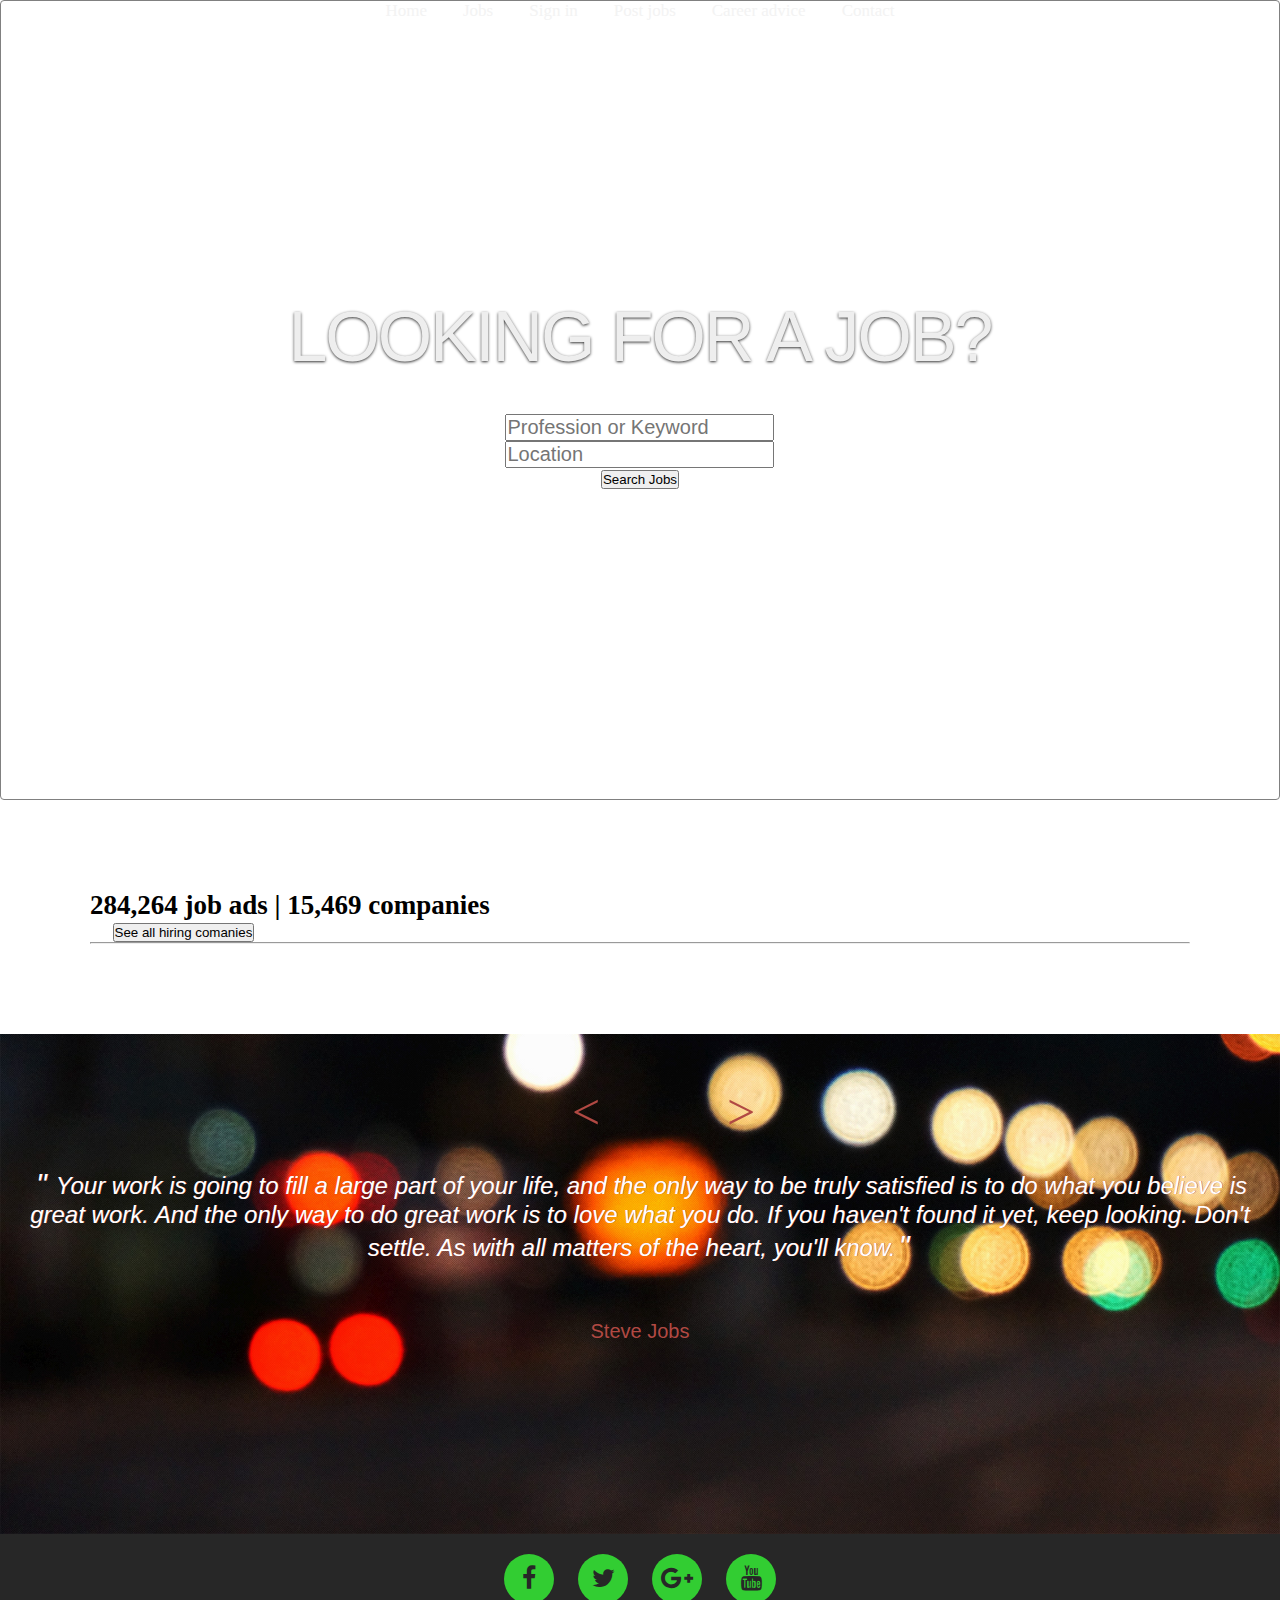
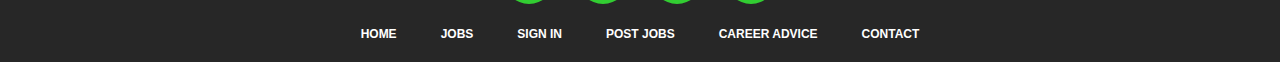
==== index.html @ f56132cb "Almost finished" ====
<!DOCTYPE html>
			<html lang="en">
			<head>
				<meta charset="UTF-8">
				<title>	My CW</title>
				<link rel="stylesheet" type="text/css" href="css/layout.css">
			    <link rel="stylesheet" type="text/css" href="css/default.css">
			    <link rel="stylesheet" type="text/css" href="css/media-queries.css">
			    <link rel="stylesheet" type="text/css" href="css/fonts.css">
				<!-- Bootstrap link -->
				<link rel="stylesheet" href="https://stackpath.bootstrapcdn.com/bootstrap/4.1.3/css/bootstrap.min.css" integrity="sha384-MCw98/SFnGE8fJT3GXwEOngsV7Zt27NXFoaoApmYm81iuXoPkFOJwJ8ERdknLPMO" crossorigin="anonymous">
				<link rel="stylesheet" href="https://stackpath.bootstrapcdn.com/font-awesome/4.7.0/css/font-awesome.min.css">

			</head>
			<body>
				<header>
				 <div id="navbar mr-auto ">
				 	<div id="navbar-right">

					<div class="topnav d-flex align-items-center justify-content-center">
				  <a href="#home">Home</a>
				  <a href="jobs.html">Jobs</a>
				  <a href="signin.html">Sign in</a>
				  <a href="postjobs.html">Post jobs</a>
				  <a href="careeradvice.html">Career advice</a>
				  <a href="contact.html">Contact</a>
				</div><br>
			</div>
		</div>

		<!-- The video -->
<video autoplay muted loop id="myVideo">
  <source src="img/search-homepage-v3.mp4" type="video/mp4">
</video>








		<div class="container">
			<div class="row banner justify-content-center align-items-center">
			         <div class="banner-text text-center">
			          <h1 style="color:#eee; margin-top: 150px" class="responsive-headline">LOOKING FOR A JOB?</h1>
			         
			       </div>
			          <form id="SearchForm">
					  <div class="row justify-content-center align-items-center">
					    <div class="col-12 col-md-4 col-lg-5">
					      <input type="text" class="form-control" placeholder="Profession or Keyword">
					    </div>
					    <div class="col-12 col-md-4 col-lg-5">
					      <input type="text" class="form-control" placeholder="Location">
					    </div>
					    <div class="col-12 col-md-4 col-lg-2">
					    	<button type="submit" class="btn btn-primary">Search Jobs</button>
					    </div>
					  </div>
					</form>

			  </div>
		</div>
</header>


	  <div class="container" id="companies">
        <h2>
        	<span class="brand-highlight"> 284,264</span>
        	job ads |
        	<span class="brand-highlight"> 15,469</span>
        	companies
        </h2>

      <a href="https://www.totaljobs.com/jobs-at/automobile-association/jobs"><img alt="" class="i-amphtml-fill-content i-amphtml-replaced-content" decoding="async" src="https://tpc.googlesyndication.com/simgad/13286881622113757199"></a>
      <a href="https://www.totaljobs.com/jobs/lidl?s=header"><img alt="" class="i-amphtml-fill-content i-amphtml-replaced-content" decoding="async" src="https://tpc.googlesyndication.com/simgad/17302161606534743032"></a>
      <a href="https://www.totaljobs.com/jobs-at/hanson-group/jobs"><img alt="" class="i-amphtml-fill-content i-amphtml-replaced-content" decoding="async" src="https://tpc.googlesyndication.com/simgad/11842927302367717949"></a>
      <a href="https://www.totaljobs.com/jobs-at/yodel/jobs"><img alt="" class="i-amphtml-fill-content i-amphtml-replaced-content" decoding="async" src="https://tpc.googlesyndication.com/simgad/10855530534489096150"></a>
      <a href="https://www.totaljobs.com/jobs-at/virgin-media/jobs"><img alt="" class="i-amphtml-fill-content i-amphtml-replaced-content" decoding="async" src="https://tpc.googlesyndication.com/simgad/11622779948851400516"></a>
       <a href="#"><button type="button" class="btn btn-primary btn-lg">See all hiring comanies</button></a><hr>

	  </div>

	  

<div>
<div id="carousel" class="d-flex align-items-center">
  <div>
  <div class="btn-bar">
    <div id="buttons"><a id="prev" href="#"><</a><a id="next" href="#">></a> </div>
  </div>
    <div id="slides">
        <ul>
            <li class="slide">
                <div class="quoteContainer">
                    <p class="quote-phrase"><span class="quote-marks">"</span> Your work is going to fill a large part of your life, and the only way to be truly satisfied is
                           to do what you believe is great work. And the only way to do great work is to love what you do.
                           If you haven't found it yet, keep looking. Don't settle. As with all matters of the heart, you'll know.<span class="quote-marks">"</span>

                    </p>
                </div>
                <div class="authorContainer">
                    <p class="quote-author">Steve Jobs</p>
                </div>
            </li>
            <li class="slide">
                <div class="quoteContainer">
                    <p class="quote-phrase"><span class="quote-marks">"</span>
                      People who are unable to motivate themselves must be content with mediocrity, no matter how impressive their other talents.
                    <span class="quote-marks">"</span>

                    </p>
                </div>
                <div class="authorContainer">
                    <p class="quote-author">Andrew Carnegie</p>
                </div>
            </li>
            <li class="slide">
                <div class="quoteContainer">
                    <p class="quote-phrase"><span class="quote-marks">"</span>Don't be afraid to fail. Don't waste energy trying to cover up failure. Learn from your failures and go on to the next challenge. It's OK to fail. If you're not failing, you're not growing.<span class="quote-marks">"</span>

                    </p>
                </div>
                <div class="authorContainer">
                    <p class="quote-author">H. Stanley Judd</p>
                </div>
            </li>
        </ul>
    </div>
</div>
   </div>
</div>


<div class="footer-main-div">

<div class="footer-social-icons">
	<ul>
		<li><a href="#" target="blank"><i class="fa fa-facebook"></i></a></li>
		<li><a href="#" target="blank"><i class="fa fa-twitter"></i></a></li>
		<li><a href="#" target="blank"><i class="fa fa-google-plus"></i></a></li>
		<li><a href="#" target="blank"><i class="fa fa-youtube"></i></a></li>
	</ul>
</div>

<div class="footer-menu-one">
	<ul>
		<li><a href="#">Home</a></li>
			<li><a href="#">Jobs</a></li>
			<li><a href="#">Sign in</a></li>
			<li><a href="#">Post jobs</a></li>
			<li><a href="#">Career advice</a></li>
			<li><a href="#">Contact</a></li>

	</ul>



</div>
			
<script
  src="https://code.jquery.com/jquery-3.3.1.min.js"
  integrity="sha256-FgpCb/KJQlLNfOu91ta32o/NMZxltwRo8QtmkMRdAu8="
  crossorigin="anonymous"></script>	
<script src="js/fff.js"></script>

</body>
</html>
---- css/layout.css ----
/* Add a black background color to the top navigation */
.topnav {
    overflow: hidden;
    opacity: 0.9;
    color: white;
}

/* Style the links inside the navigation bar */
.topnav a {
    color: #f2f2f2;
    text-align: center;
    padding: 14px 16px;
    text-decoration: none;
    font-size: 17px;
}

/* Change the color of links on hover */
.topnav a:hover {
    background-color: #ddd;
    color: black;
}

/* Add a color to the active/current link */
.topnav a.active {
    background-color: #4CAF50;
    color: white;
}

.col-4 {
    padding: 5px 0;
    margin: 5px 0;

}
.category-list .badge {
    float: right;
    margin-top: 2px;
    max-width: 20%;
}
.badge.lightgrey {
    background-color: #e5e5e6;
    color: #9196a1;
}
.badge-prevent-overflow {
    max-width: 140px;
    overflow: hidden;
    text-overflow: ellipsis;
}
.badge {
    -ms-hyphens: auto;
    -webkit-hyphens: auto;
    background-color: #9196a1;
    border-radius: 20px;
    color: #fff;
    display: inline-block;
    font-size: 12px;
    font-weight: 400;
    hyphens: auto;
    line-height: 1.2;
    min-width: 10px;
    overflow-wrap: break-word;
    padding: 2px 8px;
    text-align: left;
    vertical-align: middle;
    white-space: nowrap;
    word-wrap: break-word;
    word-wrap: normal;
}
/* Create a sticky/fixed navbar */
#navbar {
  overflow: hidden;
  background-color: #FF8C00;
  padding: 0; /* Large padding which will shrink on scroll (using JS) */
  transition: 0.4s; /* Adds a transition effect when the padding is decreased */
  position: fixed; /* Sticky/fixed navbar */
  width: 100%;
  top: 0; /* At the top */
  z-index: 99; 
  

}

/* Style the navbar links */
#navbar a {
  float: left;
  text-align: center;
  padding: 12px;
  text-decoration: none;
  font-size: 18px; 
  line-height: 12px;
  border-radius: 2px;
  color: white;
}

/* Style the logo */


/* Links on mouse-over */
#navbar a:hover {
  background-color: #ddd;
  color: black;
}

/* Style the active/current link */
#navbar a.active {
  background-color: dodgerblue;
  color: white;
}

/* Display some links to the right */
#navbar-right {
  float: center;
}

/* Add responsiveness - on screens less than 580px wide, display the navbar vertically instead of horizontally */
@media screen and (max-width: 580px) {
  #navbar {
    padding: 10px 10px !important; /* Use !important to make sure that JavaScript doesn't override the padding on small screens */
  }
  #navbar a {
    float: none;
    display: block;
    text-align: left;
  }
  #navbar-right {
    float: none;
  }
---- css/default.css ----
header {
   position: relative;
   height: 800px;
   min-height: 500px;
   width: 100%;
   background-size: cover !important;
	-webkit-background-size: cover !important;
   text-align: center;
   overflow: hidden;
   border-radius: 4px;
   border: 1px solid grey;
   
}
header .banner {
   display: inline-block;
   vertical-align: middle;
   margin: 0 auto;
   width: 85%;
   padding-bottom: 30px;
   text-align: center;
   }
   header .banner-text { width: 100%; }
header .banner-text h1 {
   font: 70px/1.1em 'opensans-bold', sans-serif;
   color: #fff;
   letter-spacing: -2px;
   margin: 0 auto 18px auto;
   text-shadow: 0px 1px 3px rgba(0, 0, 0, .8);
}
header .banner-text h3 {
   font: 18px/1.9em 'librebaskerville-regular', serif;
   color: #A8A8A8;
   margin: 0 auto;
   width: 70%;
   text-shadow: 0px 1px 2px rgba(0, 0, 0, .5);
}
header .banner-text h3 span,
header .banner-text h3 a {
   color: #fff;
}
header .banner-text hr {
   width: 60%;
   margin: 18px auto 24px auto;
   border-color: #2F2D2E;
   border-color: rgba(150, 150, 150, .1);
}
.container {
    padding: 20px;
    margin: 50px;
    font-size: 18px;
}
body#postjob
{
 text-align: left;
 margin-top: 250px;
 text-align: center;
}


*{
  margin: 0px;
  padding: 0px;
  box-sizing: border-box;
}
a{
  text-decoration: none;
  outline: none;
}
.footer-main-div{
  width: 100%;
  height: auto;
  margin: auto;
  background: #272727;
  padding: 20px 0px;
}
.footer-social-icons{
  width: 100%;
  height: auto;
  margin: auto;
}
.footer-social-icons ul{
margin: 0px;
padding: 0px;
text-align: center;
}
.footer-social-icons ul li{
  display: inline-block;
  width: 50px;
  height: 50px;
  margin: 0px 10px;
  border-radius: 100%;
  background: #32CD32;
}
.footer-social-icons ul li a{
  color: #272727;
  font-size: 25px;

}
.footer-social-icons ul li a i{
  line-height: 50px;
}
.footer-social-icons ul li:hover{
  background: blue;
}
.footer-social-icons ul li:hover a{
  color: #fff;
}
.footer-menu-one{
  width: 100%;
  margin: auto;
  padding: auto;
  margin-top: 20px;
}
.footer-menu-one ul{
  margin: 0px;
  padding: 0px;
  text-align: center;
}
.footer-menu-one ul li{
  display: inline-block;
  margin:0px 20px;
}
.footer-menu-one ul li a {
  font-family: arial;
  font-size: 12px;
  font-weight: 600;
  color: #fff;
  text-transform: uppercase;
}
---- css/media-queries.css ----
body{
  margin: 0;
  padding: 0;
  
 }
h1
{
  margin: 0 0 10px;
  padding: 0;
  color: grey;
  font-size: 24px;
}
.wrapper{
    background-image: url(../img/i-should-buy-a-boat.jpg);
  height: !important 500px;
  padding: 120px 0;
  background-position: center;  
}
.box
{
  width: 500px;
}
input
{
  position: relative;
  display: inline-block;
  font-size: 20px;
  box-sizing: border-box;
  transition: .5s;
}
input#text
{
  background: #fff;
  width: 340px;
  height: 50px;
  border: none;
  outline: none;
  padding: 0 25px;
  border-top-left-radius: 25px;
  border-bottom-left-radius: 25px;
}
input#submit{
  position: relative;
  left: -4px;
  border-radius: 0 25px 25px 0;
  width: 150px;
  height: 51px;
  border: none;
  outline: none;
  cursor: pointer;
  background: #ffc107;
  color: #fff;
}
input#submit: hover
{
  background: #ff5722;
}
.container
{
  padding: 40px;
}
body#cl
{
  background-color: #dad8d8;
}
.container#textbg
{
  background-color: white;
  padding: 20px;
}


.hovereffect {
width:100%;
height:100%;
float:left;
overflow:hidden;
position:relative;
text-align:center;
cursor:default;
}

.hovereffect .overlay {
width:100%;
height:100%;
position:absolute;
overflow:hidden;
top:0;
left:0;
opacity:0;
background-color:rgba(0,0,0,0.5);
-webkit-transition:all .4s ease-in-out;
transition:all .4s ease-in-out
}

.hovereffect img {
display:block;
position:relative;
-webkit-transition:all .4s linear;
transition:all .4s linear;
height: 280px;
width: 280px;
}

.hovereffect h2 {
text-transform:uppercase;
color:#fff;
text-align:center;
position:relative;
font-size:17px;
background:rgba(0,0,0,0.6);
-webkit-transform:translatey(-100px);
-ms-transform:translatey(-100px);
transform:translatey(-100px);
-webkit-transition:all .2s ease-in-out;
transition:all .2s ease-in-out;
padding:10px;
}

.hovereffect a.info {
text-decoration:none;
display:inline-block;
text-transform:uppercase;
color:#fff;
border:1px solid #fff;
background-color:transparent;
opacity:0;
filter:alpha(opacity=0);
-webkit-transition:all .2s ease-in-out;
transition:all .2s ease-in-out;
margin:50px 0 0;
padding:7px 14px;
}

.hovereffect a.info:hover {
box-shadow:0 0 5px #fff;
}

.hovereffect:hover img {
-ms-transform:scale(1.2);
-webkit-transform:scale(1.2);
transform:scale(1.2);
}

.hovereffect:hover .overlay {
opacity:1;
filter:alpha(opacity=100);
}

.hovereffect:hover h2,.hovereffect:hover a.info {
opacity:1;
filter:alpha(opacity=100);
-ms-transform:translatey(0);
-webkit-transform:translatey(0);
transform:translatey(0);
}

.hovereffect:hover a.info {
-webkit-transition-delay:.2s;
transition-delay:.2s;
}
.row
{
  padding: 20px;

}
  
.slideshowjs
{
  background: url(../img/testimonials-bg.jpg);
}
---- css/fonts.css ----
body#contact {
  background-image: url(../img/123.jpg);

 }

 .form-group input, .form-group button{
  border-radius: 0;
 }
 .form-group{
  padding: 4px;
  margin: 0;
 }
 body#imgs{
  background-image: url(../img/db243fd17963767a512cc1b1e56ed8f9.jpg);

 }
 body#signinPage
 {
 
  background-image: linear-gradient(rgba(0,0,0,0.6), rgba(0,0,0,0.6)),url(../img/11-sea-beach-sand-wallpaper_sf9i1b6.jpg);
  -webkit-background-size: cover;
  background-size: cover;
  font-family: Tahoma, sans-serif;
  height: 100vh;
  background-position: center;
  background-repeat: no-repeat;

 }
 .login-page{
  width: 360px;
  padding: 10% 0 0;
  margin: auto;
 }
 .form{
  position: relative;
  z-index: 1;
  background: rgba(7, 40, 195, 0.8);
  max-width: 360px;
  margin: 0 auto 100px;
  padding: 45px;
  text-align: center;
 }
 .form input{
  font-family: "Roboto", sans-serif;
  outline: 1;
  background: #f2f2f2;
  width: 270px;
  border: 0;
  margin: 0 0 15px;
  padding: 15px;
  box-sizing: border-box;
  font-size: 14px;
 }
 .form button{
  font-family: "Roboto", sans-serif;
  text-transform: uppercase;
  outline: 0;
  background: #4CAF50;
  width: 100%;
  border: 0;
  padding: 15px;
  color: #ffffff;
  font-size: 14px;
  cursor: pointer;
 }

 }
 .form button: hover, .form button:active{
  background: #43A047;

 }
 .form .message{
  margin: 15px 0 0;
  color: aliceblue;
  font-size: 12px;

 }

.form .message a{
  color: #4CAF50;
  text-decoration: none;

}
.form .register-form{
  display: none;
}



/* Style the video: 100% width and height to cover the entire window */
#myVideo {
    position: absolute;
    right: 0;
    bottom: 0;
    min-width: 100%; 
    min-height: 100%;
    z-index: -1;
}

/* Add some content at the bottom of the video/page */
.content {
    position: fixed;
    bottom: 0;
    background: rgba(0, 0, 0, 0.5);
    color: #f1f1f1;
    width: 100%;
    padding: 20px;
}

/* Style the button used to pause/play the video */
#myBtn {
    width: 200px;
    font-size: 18px;
    padding: 10px;
    border: none;
    background: #000;
    color: #fff;
    cursor: pointer;
}

#myBtn:hover {
    background: #ddd;
    color: black;
}












#carousel {
background-image: url(../img/testimonials-bg.jpg);
background-position: bottom; 
background-size: cover;
height: 500px;
width: 100%;
position: relative;
margin:0 auto;
}

#slides {
overflow: hidden;
position: relative;
width: 100%;
height: 250px;
}

#slides ul {
list-style: none;
width:100%;
height:250px;
margin: 0;
padding: 0;
position: relative;
}

 #slides li {
width:100%;
height:250px;
float:left;
text-align: center;
position: relative;
font-family:lato, sans-serif;
}
/* Styling for prev and next buttons */
.btn-bar{
    max-width: 346px;
    margin: 0 auto;
    display: block;
    position: relative;
    top: 40px;
    width: 100%;
}

 #buttons {
padding:0 0 5px 0;
float:right;
}

#buttons a {
text-align:center;
display:block;
font-size:50px;
float:left;
outline:0;
margin:0 60px;
color:#b14943;
text-decoration:none;
display:block;
padding:9px;
width:35px;
}

a#prev:hover, a#next:hover {
color:#FFF;
text-shadow:.5px 0px #b14943;  
}

.quote-phrase, .quote-author {
font-family:sans-serif;
font-weight:300;
display: table-cell;
vertical-align: middle;
padding: 5px 20px;
font-family:'Lato', Calibri, Arial, sans-serif;
}

.quote-phrase {
height: 200px;
font-size:24px;
color:#FFF;
font-style:italic;
text-shadow:.5px 0px #b14943;  
}

.quote-marks {
font-size:30px;
padding:0 3px 3px;
position:inherit;
}

.quote-author {
font-style:normal;
font-size:20px;
color:#b14943;
font-weight:400;
height: 30px;
}

.quoteContainer, .authorContainer {
display: table;
width: 100%;
}




.postjobcontainer a{
  margin-bottom: 20px;
}
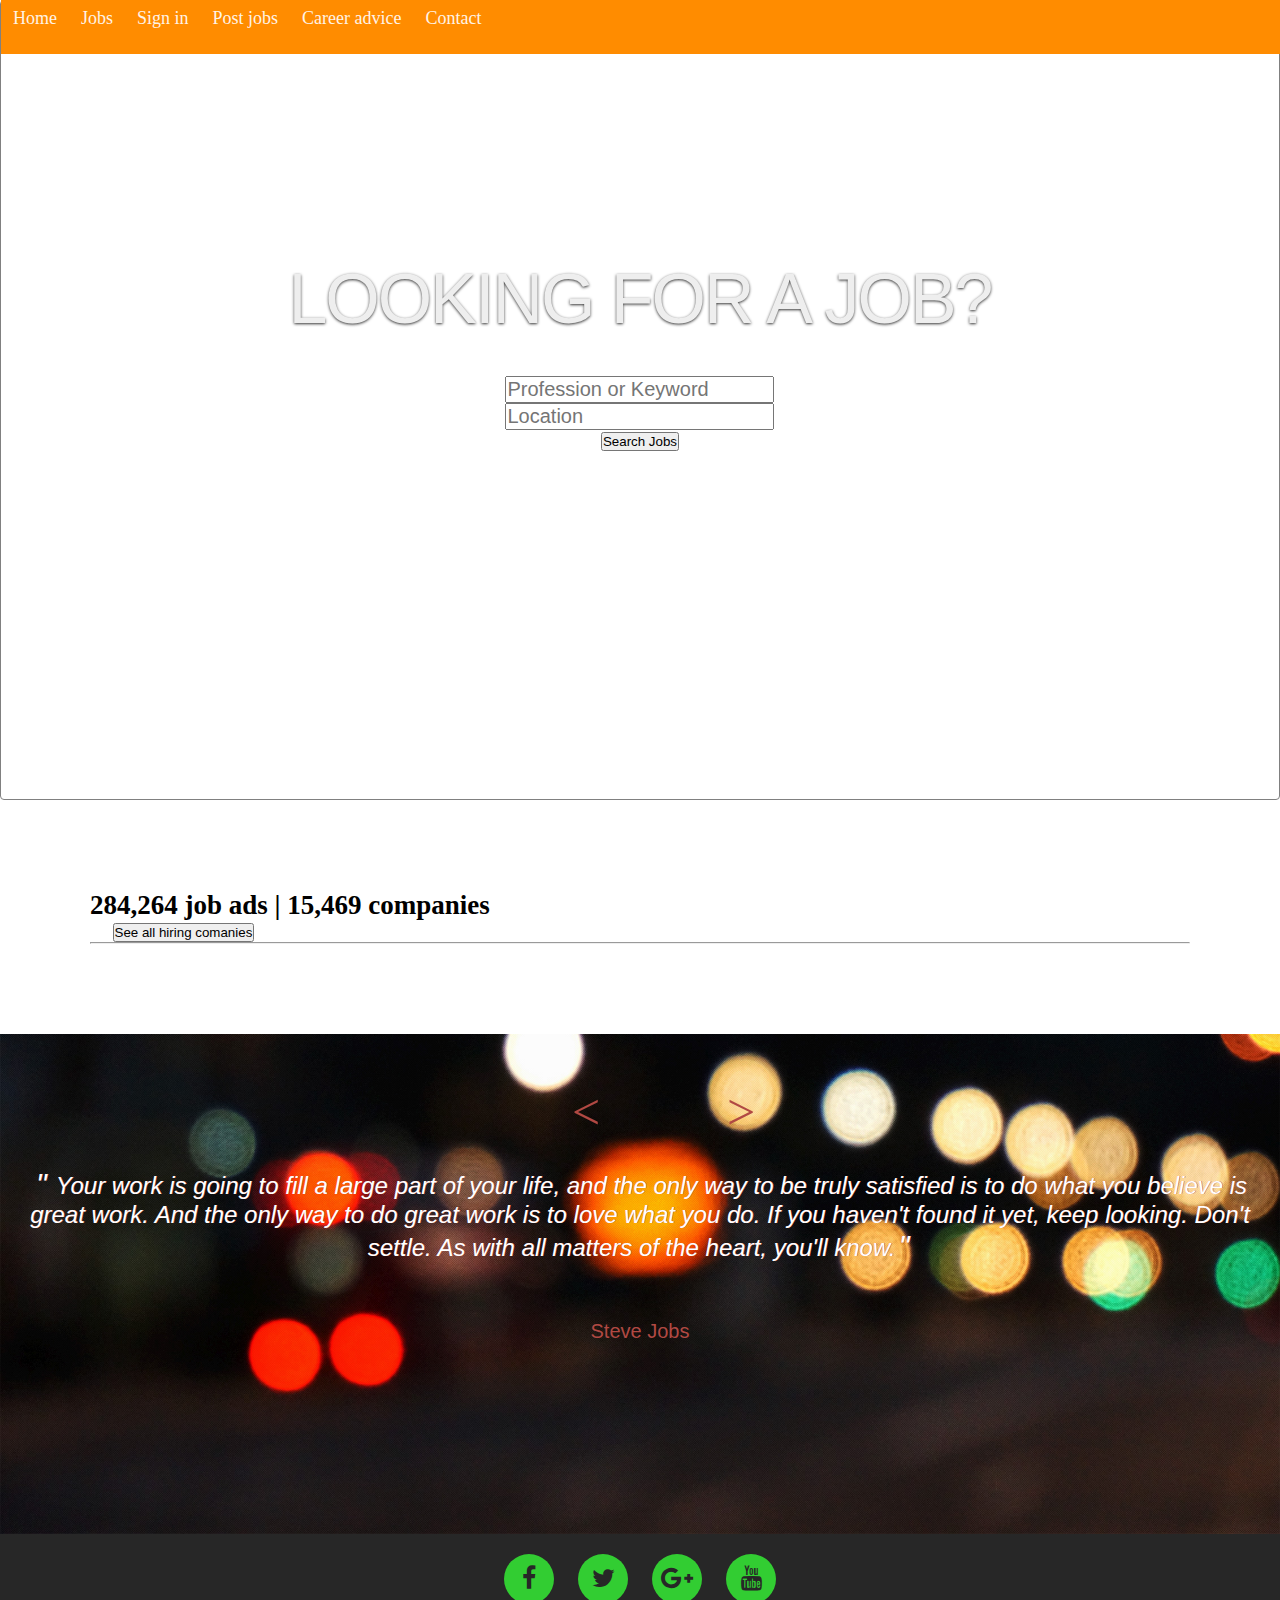
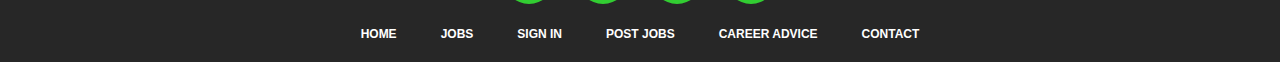
==== commit 56068686: "wqdqdw" ====
--- a/index.html
+++ b/index.html
@@ -3,18 +3,19 @@
 			<head>
 				<meta charset="UTF-8">
 				<title>	My CW</title>
-				<link rel="stylesheet" type="text/css" href="css/layout.css">
+				
 			    <link rel="stylesheet" type="text/css" href="css/default.css">
 			    <link rel="stylesheet" type="text/css" href="css/media-queries.css">
 			    <link rel="stylesheet" type="text/css" href="css/fonts.css">
 				<!-- Bootstrap link -->
 				<link rel="stylesheet" href="https://stackpath.bootstrapcdn.com/bootstrap/4.1.3/css/bootstrap.min.css" integrity="sha384-MCw98/SFnGE8fJT3GXwEOngsV7Zt27NXFoaoApmYm81iuXoPkFOJwJ8ERdknLPMO" crossorigin="anonymous">
 				<link rel="stylesheet" href="https://stackpath.bootstrapcdn.com/font-awesome/4.7.0/css/font-awesome.min.css">
+				<link rel="stylesheet" type="text/css" href="css/layout.css">
 
 			</head>
 			<body>
 				<header>
-				 <div id="navbar mr-auto ">
+				 <div id="navbar">
 				 	<div id="navbar-right">
 
 					<div class="topnav d-flex align-items-center justify-content-center">
--- a/css/layout.css
+++ b/css/layout.css
@@ -98,6 +98,7 @@
 #navbar a:hover {
   background-color: #ddd;
   color: black;
+  text-transform: uppercase;
 }
 
 /* Style the active/current link */
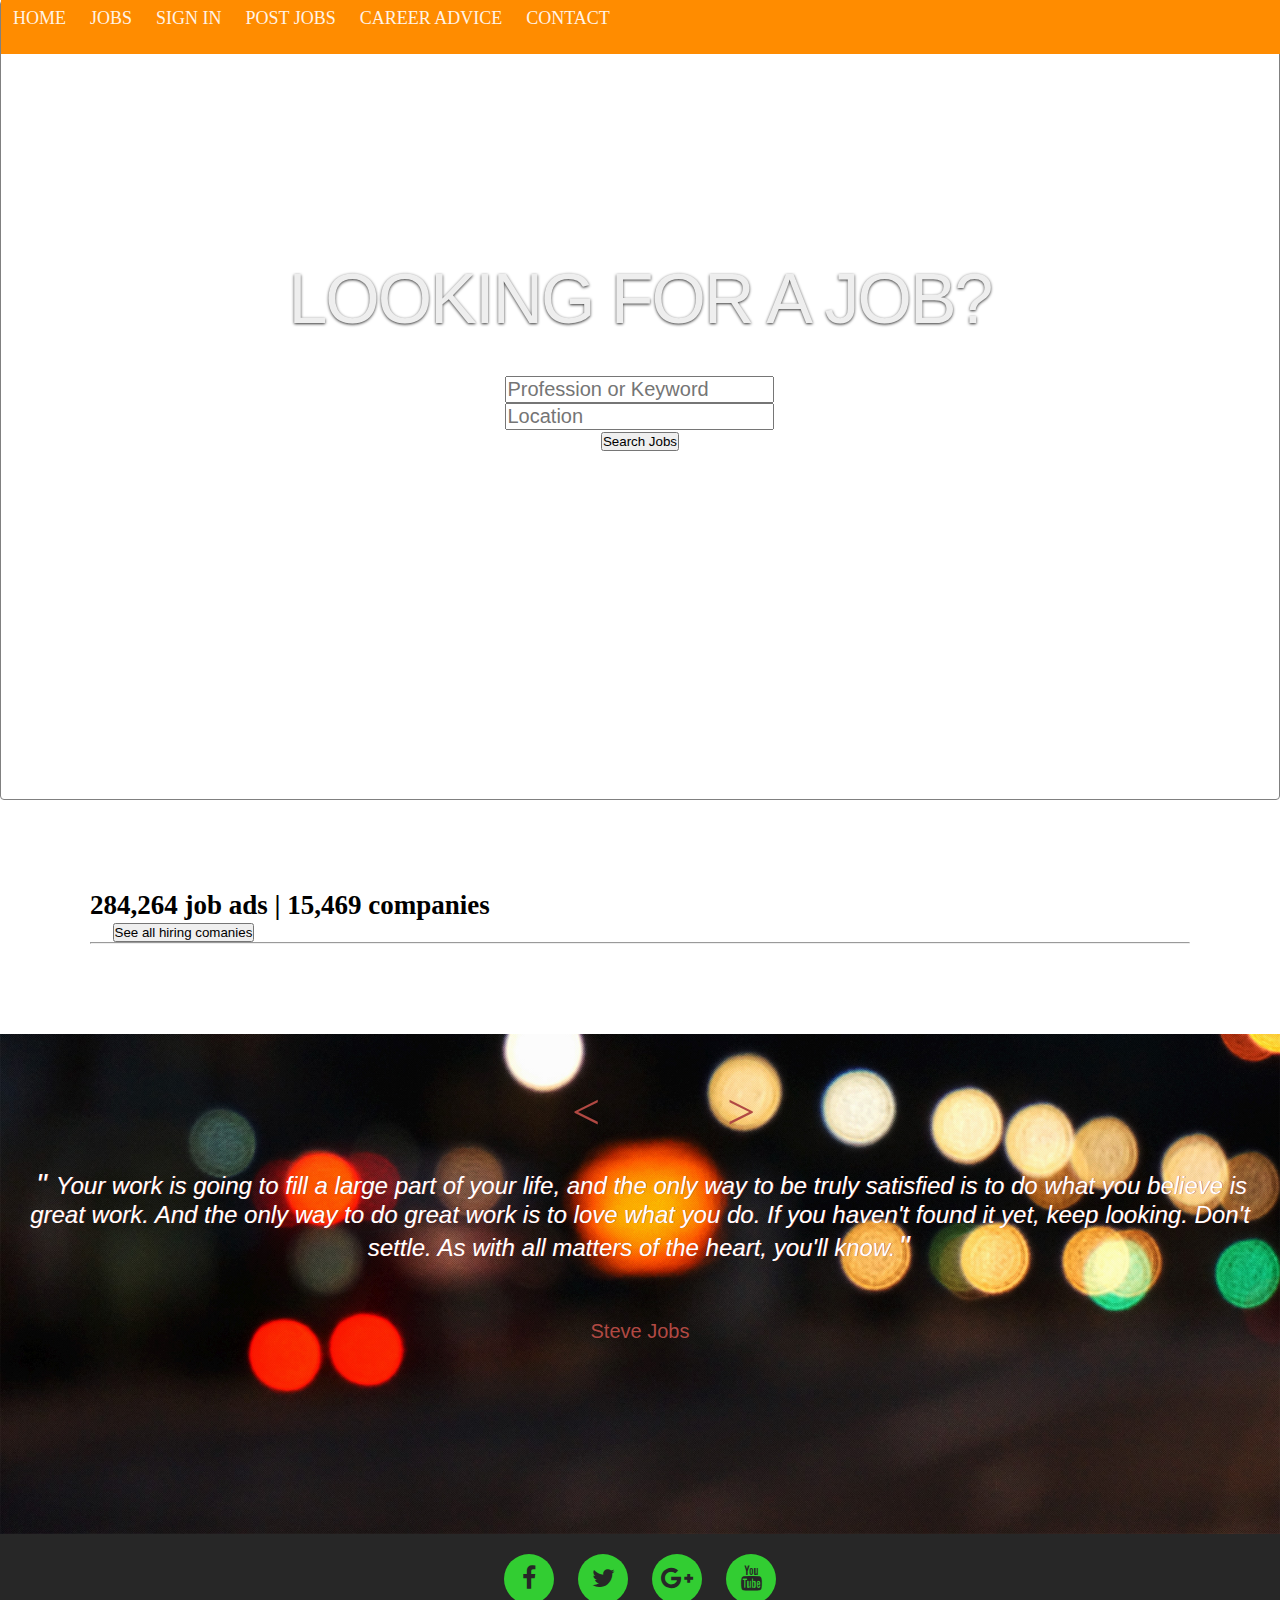
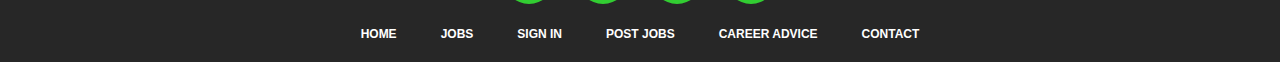
==== commit bc1382f0: "efwef" ====
--- a/index.html
+++ b/index.html
@@ -147,12 +147,12 @@
 
 <div class="footer-menu-one">
 	<ul>
-		<li><a href="#">Home</a></li>
-			<li><a href="#">Jobs</a></li>
-			<li><a href="#">Sign in</a></li>
-			<li><a href="#">Post jobs</a></li>
-			<li><a href="#">Career advice</a></li>
-			<li><a href="#">Contact</a></li>
+		<li><a href="#home">Home</a></li>
+			<li><a href="jobs.html">Jobs</a></li>
+			<li><a href="signin.html">Sign in</a></li>
+			<li><a href="postjobs.html">Post jobs</a></li>
+			<li><a href="careeradvice">Career advice</a></li>
+			<li><a href="contact">Contact</a></li>
 
 	</ul>
 
--- a/css/layout.css
+++ b/css/layout.css
@@ -75,6 +75,7 @@
   width: 100%;
   top: 0; /* At the top */
   z-index: 99; 
+  text-transform: uppercase;
   
 
 }
@@ -89,6 +90,7 @@
   line-height: 12px;
   border-radius: 2px;
   color: white;
+
 }
 
 /* Style the logo */
@@ -98,7 +100,7 @@
 #navbar a:hover {
   background-color: #ddd;
   color: black;
-  text-transform: uppercase;
+
 }
 
 /* Style the active/current link */
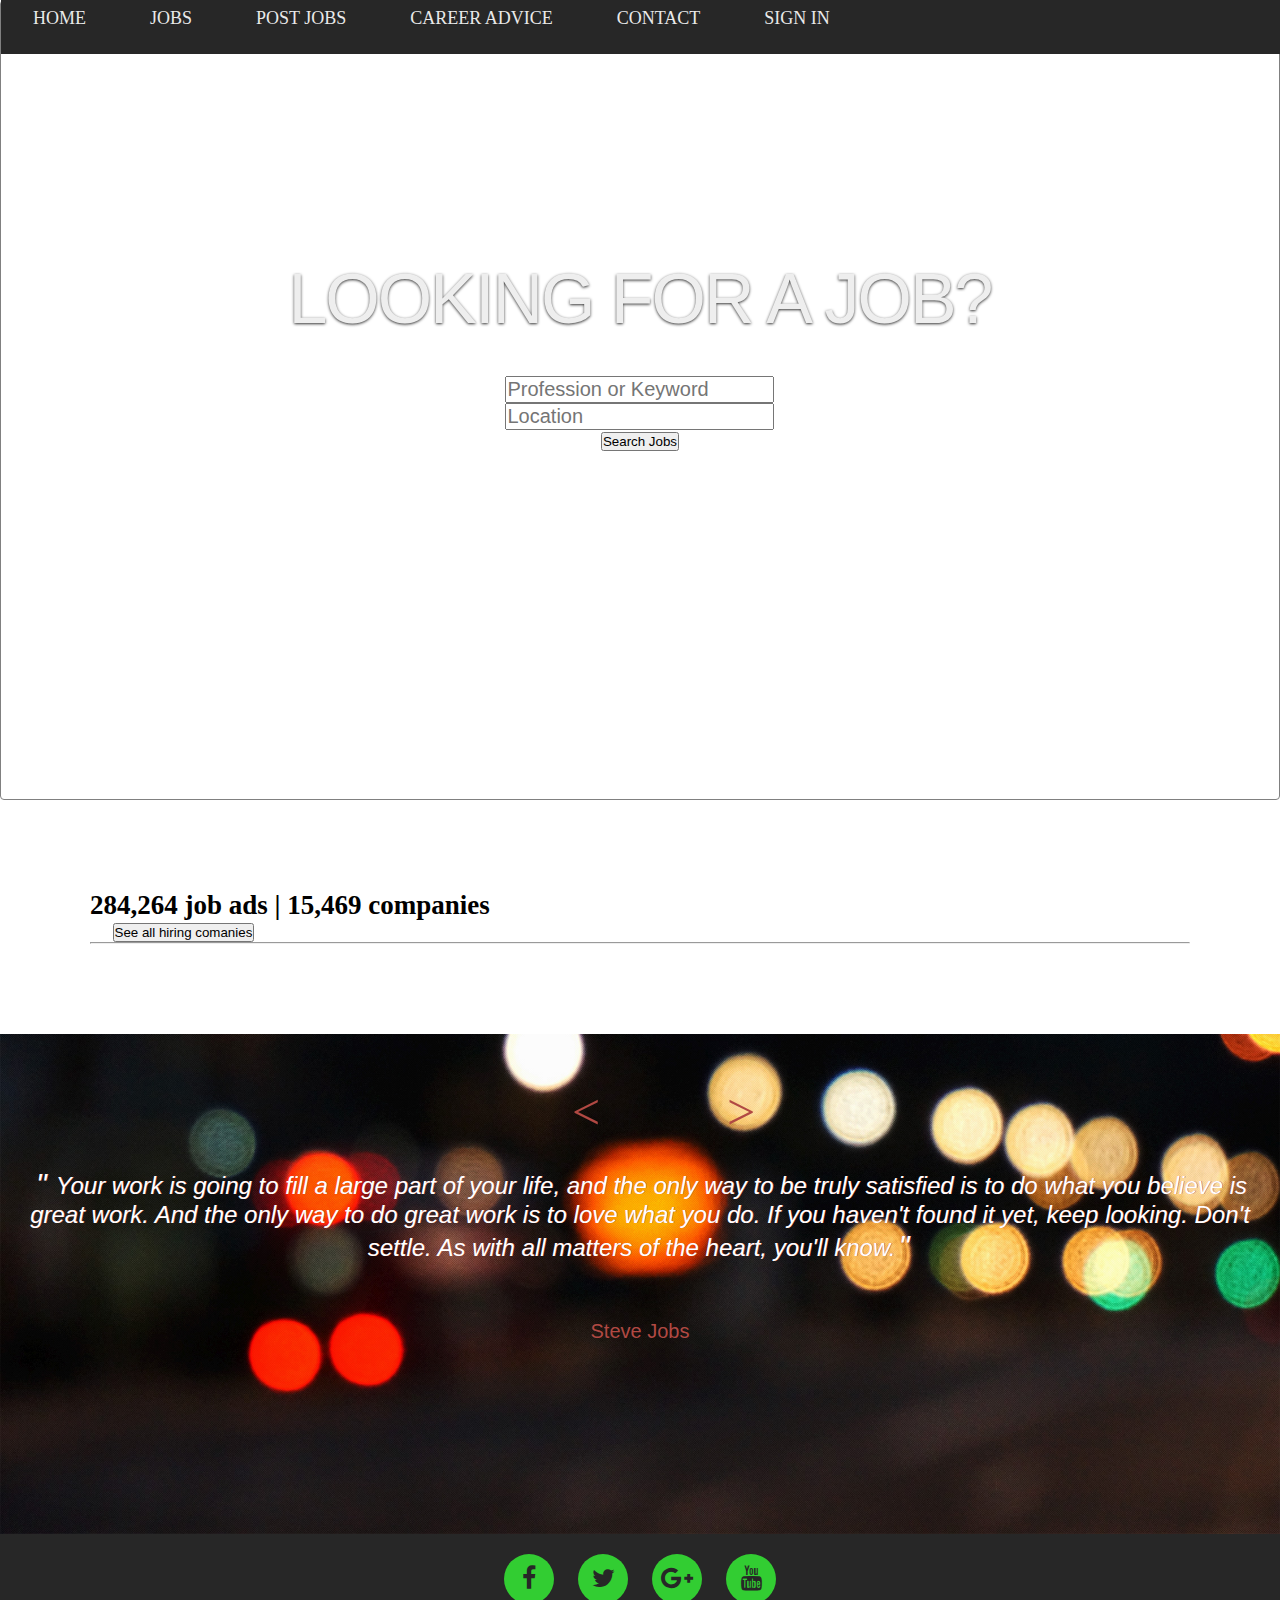
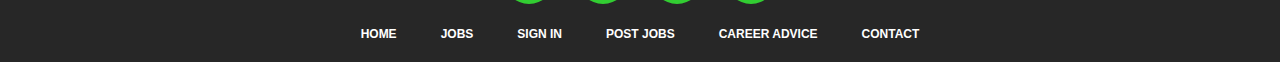
==== commit 29f6263d: "eftnbebetb" ====
--- a/index.html
+++ b/index.html
@@ -21,10 +21,10 @@
 					<div class="topnav d-flex align-items-center justify-content-center">
 				  <a href="#home">Home</a>
 				  <a href="jobs.html">Jobs</a>
-				  <a href="signin.html">Sign in</a>
 				  <a href="postjobs.html">Post jobs</a>
 				  <a href="careeradvice.html">Career advice</a>
 				  <a href="contact.html">Contact</a>
+				  <a href="signin.html">Sign in</a>
 				</div><br>
 			</div>
 		</div>
--- a/css/layout.css
+++ b/css/layout.css
@@ -68,7 +68,7 @@
 /* Create a sticky/fixed navbar */
 #navbar {
   overflow: hidden;
-  background-color: #FF8C00;
+  background-color: #272727;
   padding: 0; /* Large padding which will shrink on scroll (using JS) */
   transition: 0.4s; /* Adds a transition effect when the padding is decreased */
   position: fixed; /* Sticky/fixed navbar */
@@ -90,6 +90,7 @@
   line-height: 12px;
   border-radius: 2px;
   color: white;
+  margin: 0px 20px;
 
 }
 
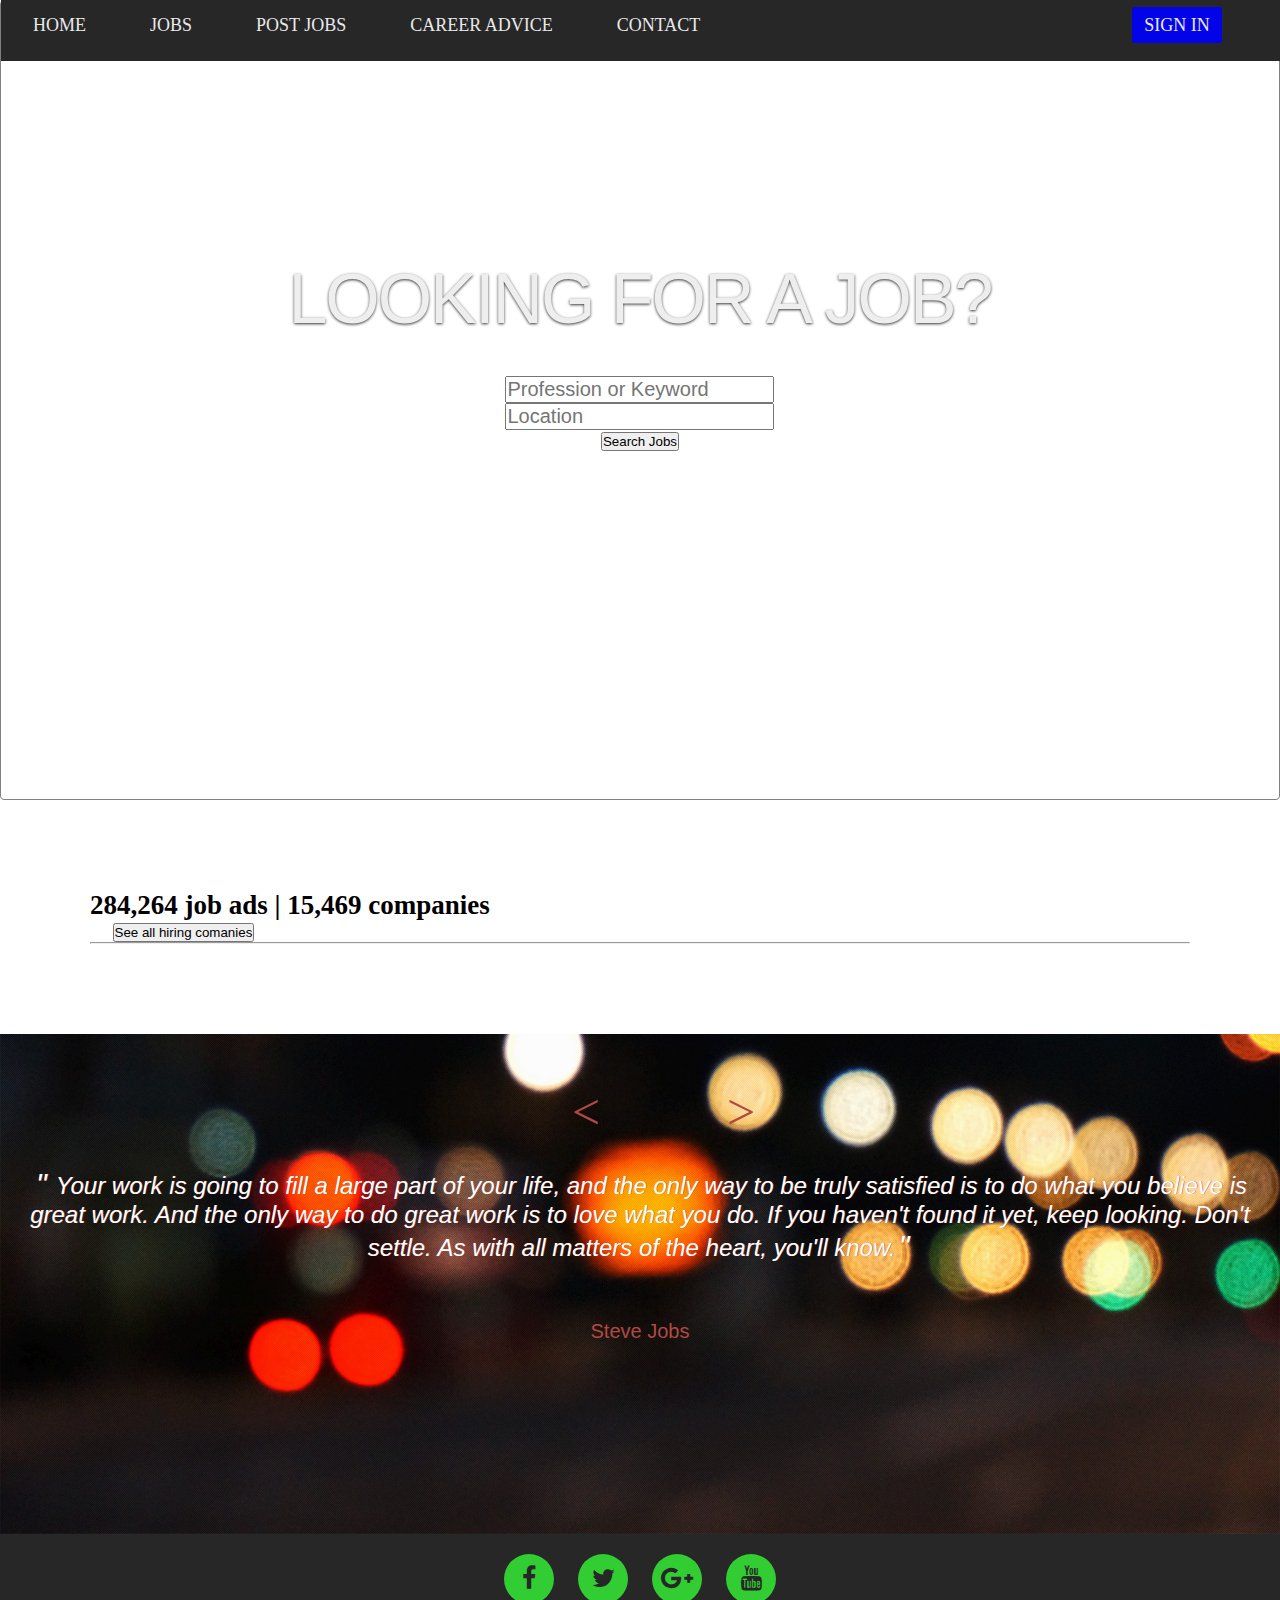
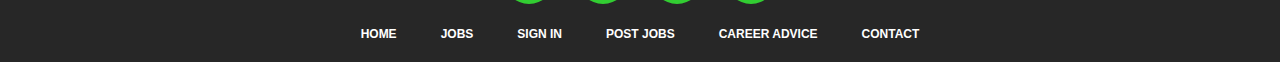
==== commit d68eb85d: "vwvwv" ====
--- a/index.html
+++ b/index.html
@@ -24,7 +24,7 @@
 				  <a href="postjobs.html">Post jobs</a>
 				  <a href="careeradvice.html">Career advice</a>
 				  <a href="contact.html">Contact</a>
-				  <a href="signin.html">Sign in</a>
+				  <a href="signin.html" style="margin-left: 400px; background-color: blue;">Sign in</a>
 				</div><br>
 			</div>
 		</div>
--- a/css/layout.css
+++ b/css/layout.css
@@ -76,6 +76,7 @@
   top: 0; /* At the top */
   z-index: 99; 
   text-transform: uppercase;
+
   
 
 }
@@ -91,6 +92,7 @@
   border-radius: 2px;
   color: white;
   margin: 0px 20px;
+  margin-top: 7px;
 
 }
 
